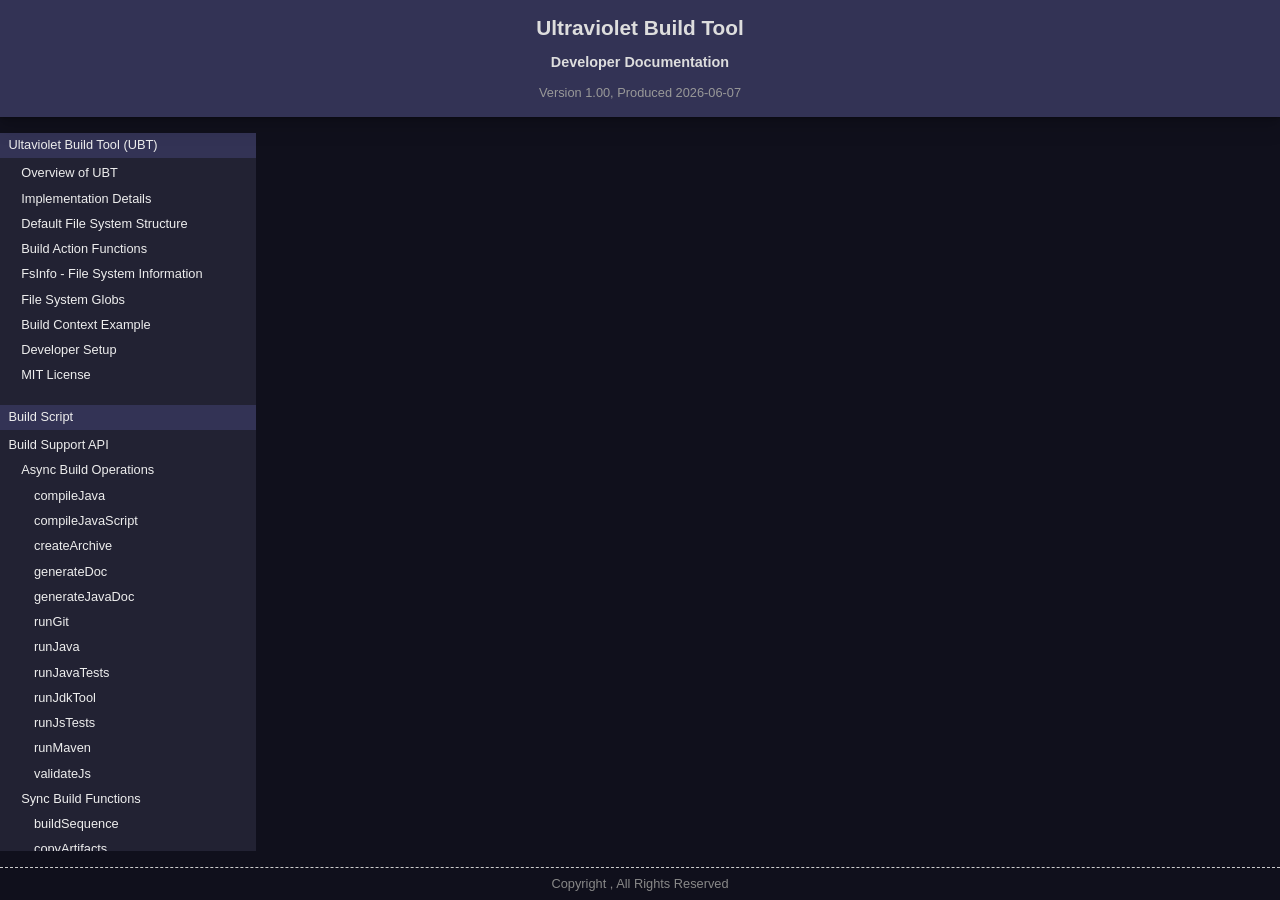
==== doc/index.html @ 7c0fdbfb "Initial commit" ====
<!doctype html>
<html>
<head>
    <title>Ultraviolet Build Tool</title>
    <meta charset="utf-8">
    <meta name="author" content="">
    <link rel="stylesheet" type="text/css" href="style.css" media="screen,print">
    <style>
        body.all-in-one main#dgc { grid-area: idx; }
        body.all-in-one main#doc { grid-area: bdy; }
        body.all-in-one article {
            margin: 0;
            padding: 0;
            }
        body.all-in-one main#doc {
            margin:0;
            overflow: hidden;
            padding: 0;
            }
        body:not(.all-in-one) main#doc {
            display: none;
            }
    </style>
</head>

<body class="idx">
    <script>
        let body    = document.querySelector("body");
        body.classList.add("all-in-one");
    </script>

    <header>
        <div class="title">Ultraviolet Build Tool</div>
        <div class="subtitle">Developer Documentation</div>
        <div class="subtext">Version 1.00, Produced 2026-06-07</div>
    </header>

    <main id="dgc">
        <article class="idx">
<section class="idx">
<div class="idxgrp">
<h1 class="idxlnk"><a class="idxlnk" href="README.html">Ultaviolet Build Tool (UBT)</a></h1>
<h2 class="idxlnk"><a class="idxlnk" href="README.html#overview-of-ubt">Overview of UBT</a></h2>
<h2 class="idxlnk"><a class="idxlnk" href="README.html#implementation-details">Implementation Details</a></h2>
<h2 class="idxlnk"><a class="idxlnk" href="README.html#default-file-system-structure">Default File System Structure</a></h2>
<h2 class="idxlnk"><a class="idxlnk" href="README.html#build-action-functions">Build Action Functions</a></h2>
<h2 class="idxlnk"><a class="idxlnk" href="README.html#fsinfo-file-system-information">FsInfo - File System Information</a></h2>
<h2 class="idxlnk"><a class="idxlnk" href="README.html#file-system-globs">File System Globs</a></h2>
<h2 class="idxlnk"><a class="idxlnk" href="README.html#build-context-example">Build Context Example</a></h2>
<h2 class="idxlnk"><a class="idxlnk" href="README.html#developer-setup">Developer Setup</a></h2>
<h2 class="idxlnk"><a class="idxlnk" href="LICENSE.html">MIT License</a></h2>
</div>
</section>
<section class="idx">
<div class="idxgrp">
<h1 class="idxlnk"><a class="idxlnk" href="+UBT.html">Build Script</a></h1>
<h1 class="idxlnk"><a class="idxlnk" href="UbtApi.html">Build Support API</a></h1>
<h2 class="idxlnk"><a class="idxlnk" href="UbtApi.html#async-build-operations">Async Build Operations</a></h2>
<h3 class="idxlnk"><a class="idxlnk" href="UbtApi.html#function-compilejava-srcfils-opts">compileJava</a></h3>
<h3 class="idxlnk"><a class="idxlnk" href="UbtApi.html#function-compilejavascript-srcfils-tgtfil-opts">compileJavaScript</a></h3>
<h3 class="idxlnk"><a class="idxlnk" href="UbtApi.html#function-createarchive-arc-spcs-opts">createArchive</a></h3>
<h3 class="idxlnk"><a class="idxlnk" href="UbtApi.html#function-generatedoc-tgt-args-opts">generateDoc</a></h3>
<h3 class="idxlnk"><a class="idxlnk" href="UbtApi.html#function-generatejavadoc-tgt-pkgs-opts">generateJavaDoc</a></h3>
<h3 class="idxlnk"><a class="idxlnk" href="UbtApi.html#function-rungit-cmd-args-opts">runGit</a></h3>
<h3 class="idxlnk"><a class="idxlnk" href="UbtApi.html#function-runjava-pgm-args-opts">runJava</a></h3>
<h3 class="idxlnk"><a class="idxlnk" href="UbtApi.html#function-runjavatests-fils-args-opts">runJavaTests</a></h3>
<h3 class="idxlnk"><a class="idxlnk" href="UbtApi.html#function-runjdktool-pgm-args-opts">runJdkTool</a></h3>
<h3 class="idxlnk"><a class="idxlnk" href="UbtApi.html#function-runjstests-fils-args-opts">runJsTests</a></h3>
<h3 class="idxlnk"><a class="idxlnk" href="UbtApi.html#function-runmaven-cmd-args-opts">runMaven</a></h3>
<h3 class="idxlnk"><a class="idxlnk" href="UbtApi.html#function-validatejs-srcfils-opts">validateJs</a></h3>
<h2 class="idxlnk"><a class="idxlnk" href="UbtApi.html#sync-build-functions">Sync Build Functions</a></h2>
<h3 class="idxlnk"><a class="idxlnk" href="UbtApi.html#function-buildsequence-bldfnc-prqfncs">buildSequence</a></h3>
<h3 class="idxlnk"><a class="idxlnk" href="UbtApi.html#function-copyartifacts-srcfdr-glb-ctx-opts">copyArtifacts</a></h3>
<h3 class="idxlnk"><a class="idxlnk" href="UbtApi.html#function-copyfiles-srcs-tgts-opts">copyFiles</a></h3>
<h3 class="idxlnk"><a class="idxlnk" href="UbtApi.html#function-createfolders-fdrs">createFolders</a></h3>
<h3 class="idxlnk"><a class="idxlnk" href="UbtApi.html#function-deletefiles-fils">deleteFiles</a></h3>
<h3 class="idxlnk"><a class="idxlnk" href="UbtApi.html#function-deletefolders-fdrs">deleteFolders</a></h3>
<h3 class="idxlnk"><a class="idxlnk" href="UbtApi.html#function-findfiles-fdr-glb">findFiles</a></h3>
<h3 class="idxlnk"><a class="idxlnk" href="UbtApi.html#function-findfolders-fdr-glb">findFolders</a></h3>
<h3 class="idxlnk"><a class="idxlnk" href="UbtApi.html#function-fsinfo-pth-subs">fsInfo</a></h3>
<h3 class="idxlnk"><a class="idxlnk" href="UbtApi.html#function-resolvejdkfolder-ver">resolveJdkFolder</a></h3>
<h3 class="idxlnk"><a class="idxlnk" href="UbtApi.html#function-readfiledata-pth">readFileData</a></h3>
<h3 class="idxlnk"><a class="idxlnk" href="UbtApi.html#function-readfiletext-pth">readFileText</a></h3>
<h3 class="idxlnk"><a class="idxlnk" href="UbtApi.html#function-writefiledata-pth-dta">writeFileData</a></h3>
<h3 class="idxlnk"><a class="idxlnk" href="UbtApi.html#function-writefiletext-pth-txt-opts">writeFileText</a></h3>
<h2 class="idxlnk"><a class="idxlnk" href="UbtApi.html#sync-utility-functions">Sync Utility Functions</a></h2>
<h3 class="idxlnk"><a class="idxlnk" href="UbtApi.html#function-alert-args">alert</a></h3>
<h3 class="idxlnk"><a class="idxlnk" href="UbtApi.html#function-confirm-args">confirm</a></h3>
<h3 class="idxlnk"><a class="idxlnk" href="UbtApi.html#function-datetime-dat">dateTime</a></h3>
<h3 class="idxlnk"><a class="idxlnk" href="UbtApi.html#function-datetimez-dat">dateTimeZ</a></h3>
<h3 class="idxlnk"><a class="idxlnk" href="UbtApi.html#function-deepprop-obj-key-dft">deepProp</a></h3>
<h3 class="idxlnk"><a class="idxlnk" href="UbtApi.html#function-error-args">Error</a></h3>
<h3 class="idxlnk"><a class="idxlnk" href="UbtApi.html#function-heading1-txt">heading1</a></h3>
<h3 class="idxlnk"><a class="idxlnk" href="UbtApi.html#function-heading2-txt">heading2</a></h3>
<h3 class="idxlnk"><a class="idxlnk" href="UbtApi.html#function-heading3-txt">heading3</a></h3>
<h3 class="idxlnk"><a class="idxlnk" href="UbtApi.html#function-log-args">log</a></h3>
<h3 class="idxlnk"><a class="idxlnk" href="UbtApi.html#function-objstring-lbl-obj-arr">objString</a></h3>
<h3 class="idxlnk"><a class="idxlnk" href="UbtApi.html#function-prompt-args">prompt</a></h3>
<h3 class="idxlnk"><a class="idxlnk" href="UbtApi.html#function-resolvetemplate-tpt-ctx-fbk">resolveTemplate</a></h3>
<h3 class="idxlnk"><a class="idxlnk" href="UbtApi.html#function-uuidv4-b64">uuidV4</a></h3>
<h3 class="idxlnk"><a class="idxlnk" href="UbtApi.html#function-wraptext-txt">wrapText</a></h3>
<h1 class="idxlnk"><a class="idxlnk" href="UbtEngine.html">Build Processing Engine</a></h1>
<h1 class="idxlnk"><a class="idxlnk" href="UbtError.html">Build Error Class</a></h1>
<h3 class="idxlnk"><a class="idxlnk" href="UbtError.html#new-ubterror-cod-msg-dtl">new UbtError(cod,msg,dtl)</a></h3>
<h3 class="idxlnk"><a class="idxlnk" href="UbtError.html#wrap-err-dtl">wrap(err, dtl)</a></h3>
</div>
</section>
<section class="idx">
<div class="idxgrp">
<h1 class="idxlnk"><a class="idxlnk" href="+BDD.html">Behaviour Driven Development</a></h1>
<h2 class="idxlnk"><a class="idxlnk" href="+BDD.html#overview-of-bdd">Overview of BDD</a></h2>
<h1 class="idxlnk"><a class="idxlnk" href="BddEnv.html">Test Environment</a></h1>
<h2 class="idxlnk"><a class="idxlnk" href="BddEnv.html#api">API</a></h2>
<h3 class="idxlnk"><a class="idxlnk" href="BddEnv.html#function-exitengine-stscod">exitEngine</a></h3>
<h3 class="idxlnk"><a class="idxlnk" href="BddEnv.html#function-createmodule-pthorurl-args">createModule</a></h3>
<h3 class="idxlnk"><a class="idxlnk" href="BddEnv.html#function-loadmodule-pthorurl">loadModule</a></h3>
<h3 class="idxlnk"><a class="idxlnk" href="BddEnv.html#function-loadfile-pthorurl">loadFile</a></h3>
<h1 class="idxlnk"><a class="idxlnk" href="Litmus.html">Litmus (Test Execution Module)</a></h1>
<h2 class="idxlnk"><a class="idxlnk" href="Litmus.html#general-api">General API</a></h2>
<h3 class="idxlnk"><a class="idxlnk" href="Litmus.html#function-batch-nam-tsts-outpas-faifas">batch</a></h3>
<h3 class="idxlnk"><a class="idxlnk" href="Litmus.html#function-totalpassed">totalPassed</a></h3>
<h3 class="idxlnk"><a class="idxlnk" href="Litmus.html#function-totalfailed">totalFailed</a></h3>
<h3 class="idxlnk"><a class="idxlnk" href="Litmus.html#function-logtotals-add">logTotals</a></h3>
<h2 class="idxlnk"><a class="idxlnk" href="Litmus.html#assertion-api">Assertion API</a></h2>
<h3 class="idxlnk"><a class="idxlnk" href="Litmus.html#function-fails-rqdnam-fnc-args">fails</a></h3>
<h3 class="idxlnk"><a class="idxlnk" href="Litmus.html#function-objeq-rqdval-tstval-annotn">objEQ</a></h3>
<h3 class="idxlnk"><a class="idxlnk" href="Litmus.html#function-typeeq-rqdval-tstval-annotn">typeEQ</a></h3>
<h3 class="idxlnk"><a class="idxlnk" href="Litmus.html#function-valbtw-rqdlow-rqdhgh-tstval-annotn">valBTW</a></h3>
<h3 class="idxlnk"><a class="idxlnk" href="Litmus.html#function-valeq-rqdval-tstval-annotn">valEQ</a></h3>
<h3 class="idxlnk"><a class="idxlnk" href="Litmus.html#function-valne-rqdval-tstval-annotn">valNE</a></h3>
<h3 class="idxlnk"><a class="idxlnk" href="Litmus.html#function-vallt-rqdval-tstval-annotn">valLT</a></h3>
<h3 class="idxlnk"><a class="idxlnk" href="Litmus.html#function-valle-rqdval-tstval-annotn">valLE</a></h3>
<h3 class="idxlnk"><a class="idxlnk" href="Litmus.html#function-valgt-rqdval-tstval-annotn">valGT</a></h3>
<h3 class="idxlnk"><a class="idxlnk" href="Litmus.html#function-valge-rqdval-tstval-annotn">valGE</a></h3>
</div>
</section>
<section class="idx">
<div class="idxgrp">
<h1 class="idxlnk"><a class="idxlnk" href="+UTL.html">JavaScript Utility</a></h1>
<h1 class="idxlnk"><a class="idxlnk" href="RewriteJavaDoc.html">Rewrite Documentation Comments</a></h1>
<h3 class="idxlnk"><a class="idxlnk" href="RewriteJavaDoc.html#function-processfiles-glbs">processFiles</a></h3>
</div></section>
</article>

    </main>

    <main id="doc">
        <iframe style="width:100%; height:100%; margin:0; padding:0; border:none;" src=""></iframe>
    </main>

    <footer>
        <div class="subtext">Copyright , All Rights Reserved</div>
    </footer>

    <script>
        let iframe  = document.querySelector("#doc iframe")
        ,   index   = document.querySelector("#dgc");

        body.classList.add("all-in-one");
        index.onclick = (evt) => {
            if(evt.target.href) { iframe.src = evt.target.href; }
            evt.preventDefault();
            iframe.focus();
            };
        iframe.focus();
    </script>
</body>
</html>
---- doc/style.css ----
/* SHARED STYLES ******************************************************************************************************/

:root {
    --color-flair           : #335;
    --color-hover           : #F60;
    --color-index-bg        : #223;
    --color-link            : #DA6;
    --color-page-bg         : #10101C;
    --color-page-fg         : #DDD;
    --page-width            : none;
    --text-align            : justify;
    }

* {
    box-sizing              : border-box;
    }

body {
    display: grid;
    grid-template           : "hdr" auto
                              "bdy" 1fr
                              "ftr" auto /
                              1fr;
    align-content           : stretch;
    justify-content         : stretch;
    max-width               : 100vw;
    height                  : 100vh;
    max-height              : 100vh;
    grid-gap                : 0;
    }
body header                 { grid-area: hdr; }
body main#dgc               { grid-area: bdy; }
body footer                 { grid-area: ftr; }

body                        { background: var(--color-page-bg); color: var(--color-page-fg); font-family: sans-serif; font-size: 100%; line-height: 1.50em; margin: 0 auto; padding: 0; }

a                           { padding:2px; text-decoration:none; border-radius:5px; color:var(--color-link); }
a:hover                     { cursor:pointer; color:var(--color-hover); }

h1,h2,h3,h4,h5,h6           { padding:0.50em 10px; color:#EEE; margin:1em -10px; }
h1,h4                       { font-size:1.50em; font-weight: bold; text-align:center; }
h2,h5                       { font-size:1.30em; font-weight: bold; }
h3,h6                       { font-size:1.10em; font-weight: bold; }
header                      { border-radius:0.25em; margin:0; padding:0.33em 15px; text-align:center; background-color:var(--color-flair); z-index:1; }
header                      { box-shadow: rgba(0, 0, 0, 0.07) 0px 1px 1px, rgba(0, 0, 0, 0.07) 0px 2px 2px, rgba(0, 0, 0, 0.07) 0px 4px 4px, rgba(0, 0, 0, 0.07) 0px 8px 8px, rgba(0, 0, 0, 0.07) 0px 16px 16px; }
header div                  { margin:0.5em; }
header .title               { font-size:1.30em; font-weight:bold; }
header .subtitle            { font-size:0.90em; font-weight:bold; }
header .subtext             { color:#999; font-size:0.80em; font-weight:normal; }
header .page-links          { display:flex; justify-content:space-between; margin-top:-2em; }

footer                      { color:#888; border-top:1px dashed #CCC; margin:0; padding:0.25em; text-align:center; }
footer .subtext             { color:#888; font-size:0.80em; font-weight:normal; }

main                        { overflow: auto; }
main:focus                  { outline: none;  }

article                     { padding:0 20px; overflow:auto; margin-left:auto; margin-right:auto; max-width:var(--page-width); }

section + section           { margin-top: 1em; }

div.table                   { margin:1em 0 1em 2em; }
table                       { border-collapse:collapse; border-radius:0.25em; empty-cells:show; width:100%; overflow:clip; }
table th                    { background-color:#4456; color:#FFF; padding:2px 5px; font-size:1.05em; font-weight:bold; text-align:left; vertical-align:top; }
table th:first-child        { width:20em; }
table td                    { background-color:#3346; color:#DDD; padding:1px 5px; font-weight:normal; text-align:left; vertical-align:top; }
table td:first-child        { font-family:monospace; vertical-align:baseline; white-space:pre; min-width:20% }
blockquote                  { margin-left: 2em; }
pre                         { background-color:#3346; border-radius:0.25em; color:#DDD; font-family:monospace; line-height:1.20em; margin-left:2em; padding:0.50em; max-height:50em; overflow:auto; }
:NOT(pre) > code            { background-color:transparent; border-radius:0.25em; color:#BBE; padding:3px 3px 1px 3px; }

.page-links a               { font-variant:small-caps; }
:is(h1,h2,h3,h4,h5,h6) code { background-color:transparent; color:inherit; font-size:inherit; padding:0; }

/* -- INDEX STYLES -- */

body.idx h1:first-of-type   { margin-bottom: 0.25em; text-align:left; border-radius:0.25em; color:#EEE;  background-color:var(--color-flair); }
body.idx h1                 { margin:0 0 0      0;   text-align:left;                       color:#EEE;  background-color:transparent; }
body.idx h2                 { margin:0 0 0      1em; text-align:left; font-weight: normal; font-size: 1em; background-color:transparent; }
body.idx h3                 { margin:0 0 0      2em; text-align:left; font-weight: normal; font-size: 1em; background-color:transparent; }
body.idx h4                 { margin:0 0 0      3em; text-align:left; font-weight: normal; font-size: 1em; background-color:transparent; }
body.idx h5                 { margin:0 0 0      4em; text-align:left; font-weight: normal; font-size: 1em; background-color:transparent; }
body.idx h6                 { margin:0 0 0      5em; text-align:left; font-weight: normal; font-size: 1em; background-color:transparent; }
body.idx a                  { color:inherit; }

/* -- DOCUMENT STYLES -- */

body.doc #root-index        { position:absolute; top:0; left:0; height: 100%; width:300px; margin:0; padding:0; border:none; }

body.doc h1:first-child     { margin-top: 0;    padding-top:0;   border-top:none;                         }
body.doc :is(h1,h4)         {                   padding-top:2em; border-top:solid 7px var(--color-flair); }
body.doc :is(h2,h5)         { border-radius:0.25em; background-color:var(--color-flair); }

body.doc :is(h1,h2,h3,h4,h5,h6) a { float:right; font-size:small; font-weight:normal; vertical-align:middle; }

body.doc :is(h1,h2,h3,h4,h5,h6) a + a:after { content:" | " }

body.doc p                  { text-align:var(--text-align); }

body.doc a.prev             { float:left;  font-weight:normal; }
body.doc a.next             { float:right; font-weight:normal; }

/* ALL-IN-ONE OVERRIDES ***********************************************************************************************/

body.all-in-one {
    grid-template:
        "hdr                    hdr" auto
        "idx                    bdy" 1fr
        "ftr                    ftr" auto /
        20vw 1fr;
    grid-gap                : 1em 0;
    padding                 : 0;
    overflow                : clip auto;
    }

body.all-in-one header {
    border-radius           : 0;
    }

body.inside-iframe :is(h1,h2,h3,h4,h5,h6) > :is(a, a:after) {
    display                 : none;
    }

body.all-in-one article.idx {
    background-color        : var(--color-index-bg);
    }

body.all-in-one.idx :is(h1,h2,h3,h4,h5,h6) {
    border-radius           : 0;
    font-size               : 0.80rem;
    font-weight             : normal;
    padding                 : 0 0.5em 0.10em;
    }

/* API STATUS BADGES **************************************************************************************************/

.status-deprecated      , .status-experimental      , .status-locked      , .status-stable      , .status-unstable       { font-weight:bold; }
.status-deprecated:after, .status-experimental:after, .status-locked:after, .status-stable:after, .status-unstable:after { border-radius:0.25em; color:#FFFFFF; font-style:sans-serif; font-variant-caps:all-small-caps; font-weight:bold; padding: 0 5px 2px; }

.status-deprecated:after    { content: "deprecated";     background-color:#D60027; }
.status-experimental:after  { content: "experimental";   background-color:#F0C020; }
.status-locked:after        { content: "locked";         background-color:#0084B6; }
.status-stable:after        { content: "stable";         background-color:#4EBA0F; }
.status-unstable:after      { content: "unstable";       background-color:#F06015; }

/* PRINT OVERRIDE STYLES **********************************************************************************************/

@media print {
  @page                     { size:landscape }
  body                      { font-size:10pt; }
  a                         { color:inherit }
  a[href="#top"]            { display:none; }
  a[href$="index.html"] { display:none; }
  footer                    { page-break-inside:avoid; }
  pre                       { font-size:8pt; white-space:pre-wrap; }
  .links                    { display:none; }
  }
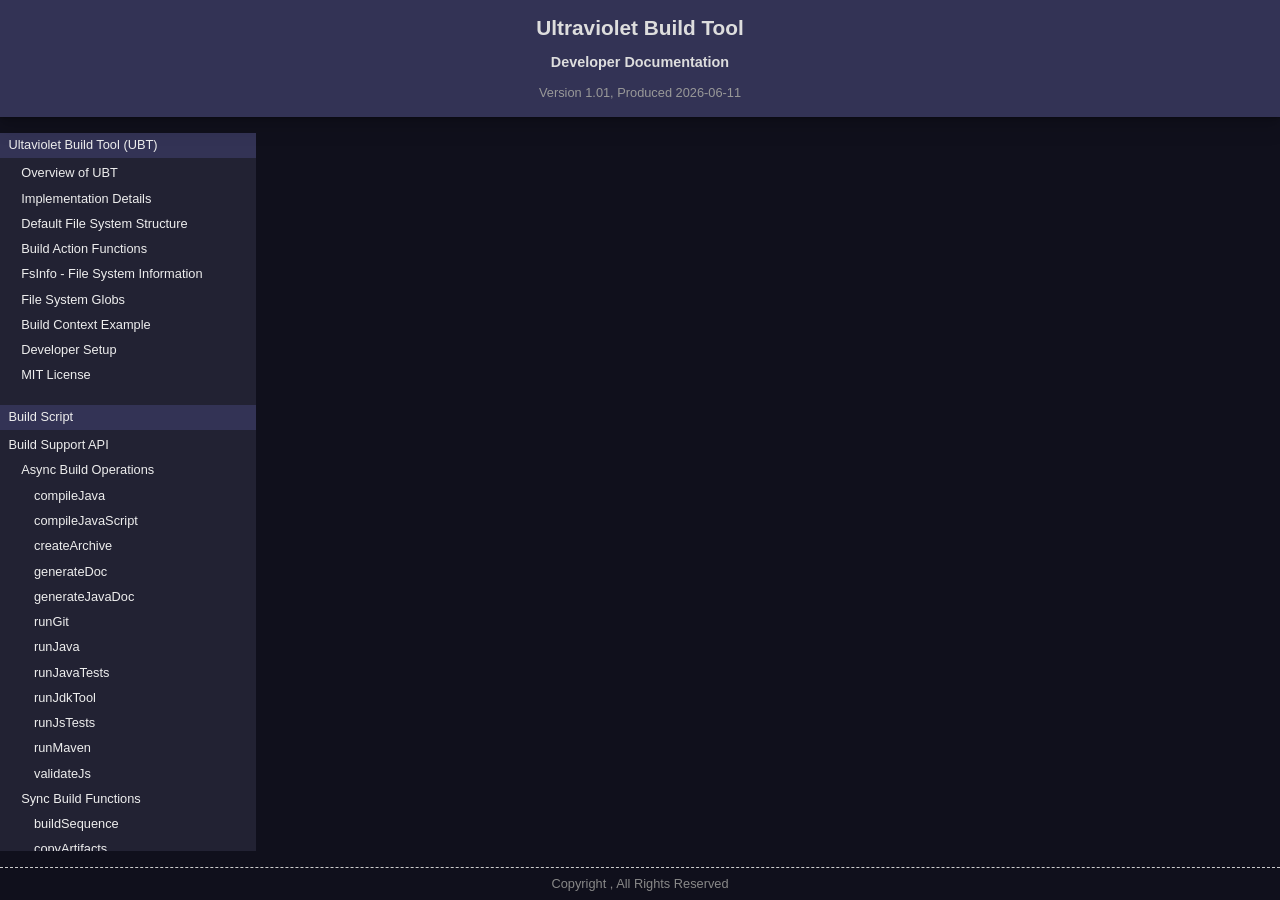
==== commit 63a69510: "Build 1.01." ====
--- a/doc/index.html
+++ b/doc/index.html
@@ -32,7 +32,7 @@
     <header>
         <div class="title">Ultraviolet Build Tool</div>
         <div class="subtitle">Developer Documentation</div>
-        <div class="subtext">Version 1.00, Produced 2026-06-07</div>
+        <div class="subtext">Version 1.01, Produced 2026-06-11</div>
     </header>
 
     <main id="dgc">
@@ -97,6 +97,7 @@
 <h3 class="idxlnk"><a class="idxlnk" href="UbtApi.html#function-objstring-lbl-obj-arr">objString</a></h3>
 <h3 class="idxlnk"><a class="idxlnk" href="UbtApi.html#function-prompt-args">prompt</a></h3>
 <h3 class="idxlnk"><a class="idxlnk" href="UbtApi.html#function-resolvetemplate-tpt-ctx-fbk">resolveTemplate</a></h3>
+<h3 class="idxlnk"><a class="idxlnk" href="UbtApi.html#function-ulid">ulid</a></h3>
 <h3 class="idxlnk"><a class="idxlnk" href="UbtApi.html#function-uuidv4-b64">uuidV4</a></h3>
 <h3 class="idxlnk"><a class="idxlnk" href="UbtApi.html#function-wraptext-txt">wrapText</a></h3>
 <h1 class="idxlnk"><a class="idxlnk" href="UbtEngine.html">Build Processing Engine</a></h1>
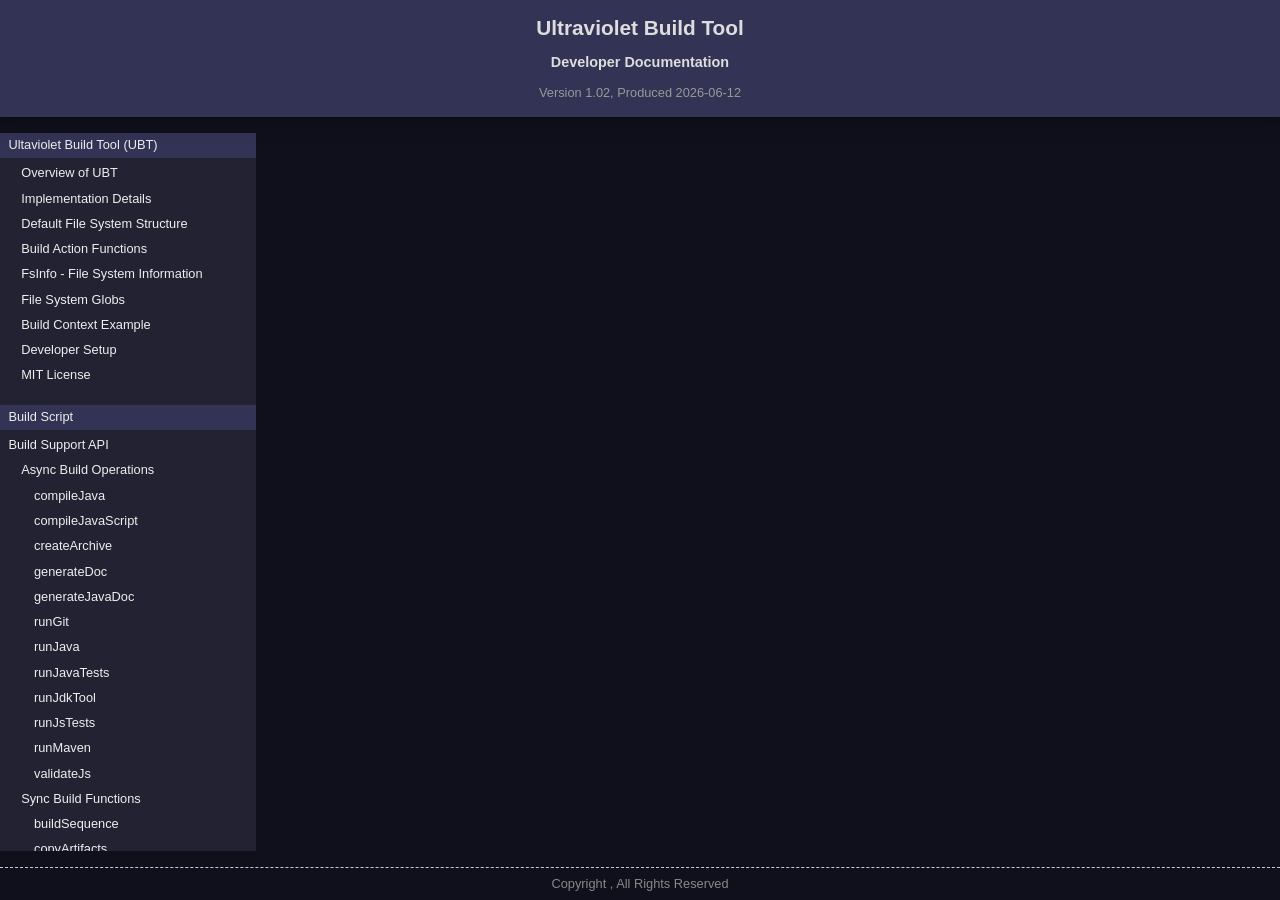
==== commit a47a5112: "Build 1.02." ====
--- a/doc/index.html
+++ b/doc/index.html
@@ -32,7 +32,7 @@
     <header>
         <div class="title">Ultraviolet Build Tool</div>
         <div class="subtitle">Developer Documentation</div>
-        <div class="subtext">Version 1.01, Produced 2026-06-11</div>
+        <div class="subtext">Version 1.02, Produced 2026-06-12</div>
     </header>
 
     <main id="dgc">
@@ -70,7 +70,7 @@
 <h3 class="idxlnk"><a class="idxlnk" href="UbtApi.html#function-validatejs-srcfils-opts">validateJs</a></h3>
 <h2 class="idxlnk"><a class="idxlnk" href="UbtApi.html#sync-build-functions">Sync Build Functions</a></h2>
 <h3 class="idxlnk"><a class="idxlnk" href="UbtApi.html#function-buildsequence-bldfnc-prqfncs">buildSequence</a></h3>
-<h3 class="idxlnk"><a class="idxlnk" href="UbtApi.html#function-copyartifacts-srcfdr-glb-ctx-opts">copyArtifacts</a></h3>
+<h3 class="idxlnk"><a class="idxlnk" href="UbtApi.html#function-copyartifacts-srcfdr-filglb-ctx-opts">copyArtifacts</a></h3>
 <h3 class="idxlnk"><a class="idxlnk" href="UbtApi.html#function-copyfiles-srcs-tgts-opts">copyFiles</a></h3>
 <h3 class="idxlnk"><a class="idxlnk" href="UbtApi.html#function-createfolders-fdrs">createFolders</a></h3>
 <h3 class="idxlnk"><a class="idxlnk" href="UbtApi.html#function-deletefiles-fils">deleteFiles</a></h3>
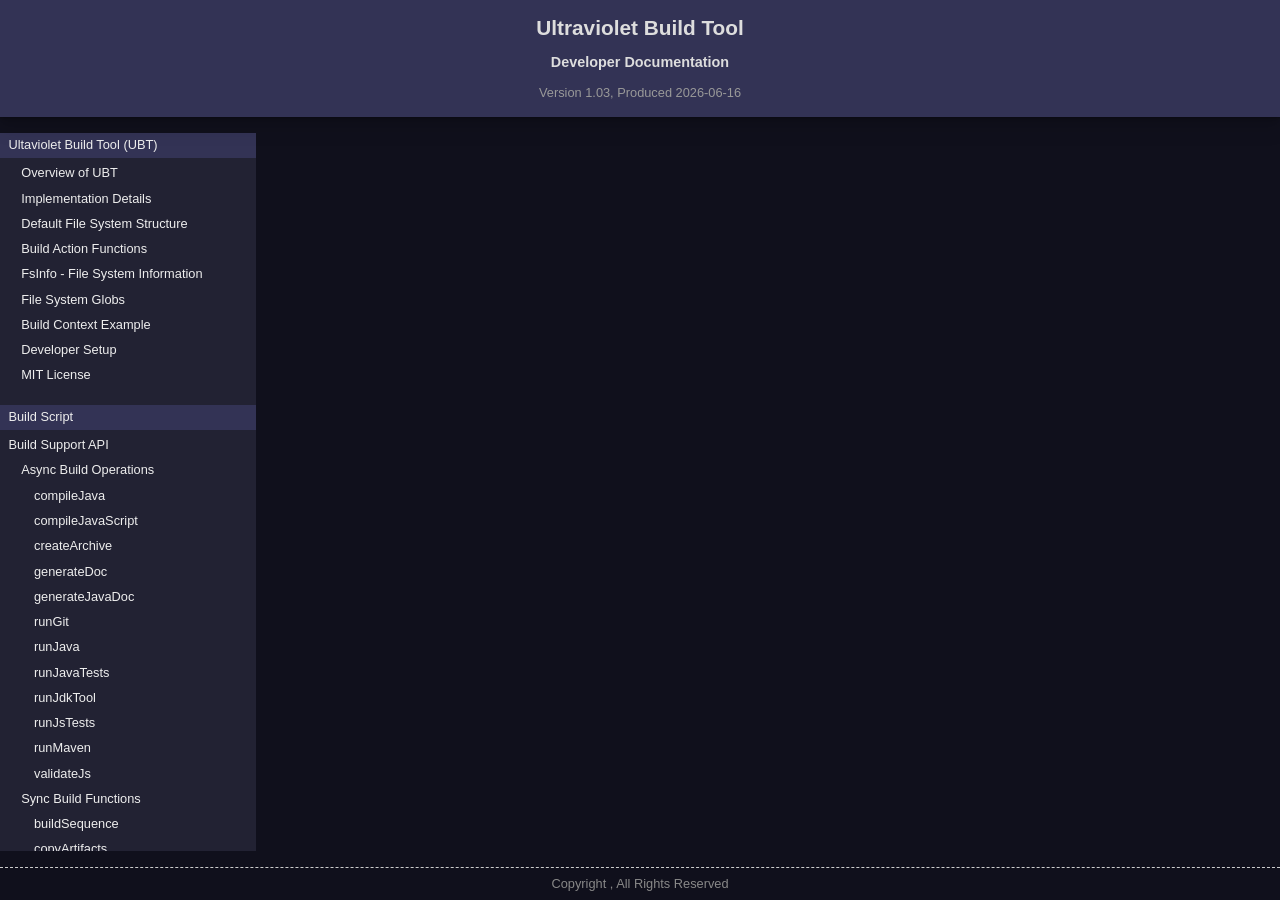
==== commit 23e65dfd: "Build 1.03." ====
--- a/doc/index.html
+++ b/doc/index.html
@@ -32,7 +32,7 @@
     <header>
         <div class="title">Ultraviolet Build Tool</div>
         <div class="subtitle">Developer Documentation</div>
-        <div class="subtext">Version 1.02, Produced 2026-06-12</div>
+        <div class="subtext">Version 1.03, Produced 2026-06-16</div>
     </header>
 
     <main id="dgc">
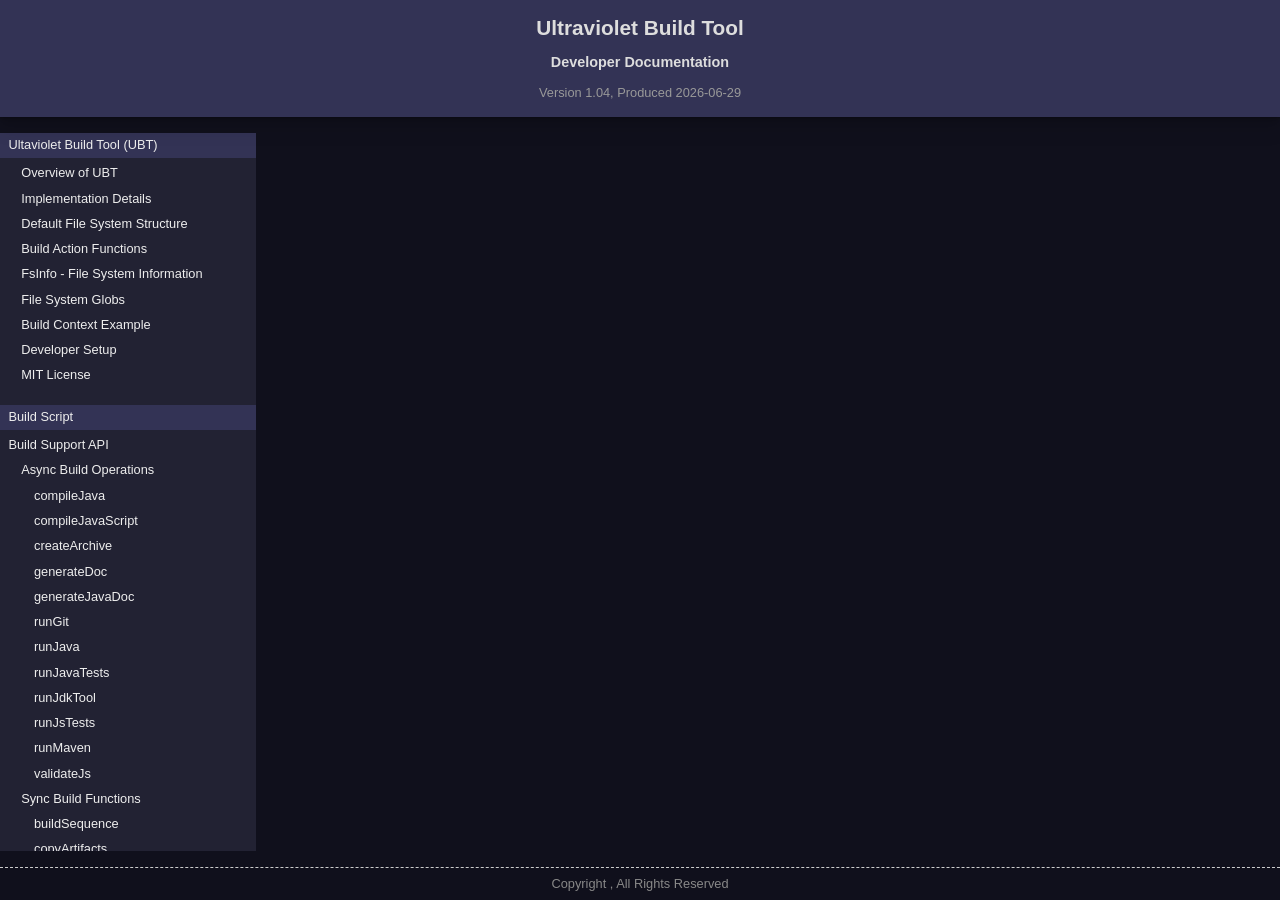
==== commit c2f82257: "Build 1.04." ====
--- a/doc/index.html
+++ b/doc/index.html
@@ -32,7 +32,7 @@
     <header>
         <div class="title">Ultraviolet Build Tool</div>
         <div class="subtitle">Developer Documentation</div>
-        <div class="subtext">Version 1.03, Produced 2026-06-16</div>
+        <div class="subtext">Version 1.04, Produced 2026-06-29</div>
     </header>
 
     <main id="dgc">
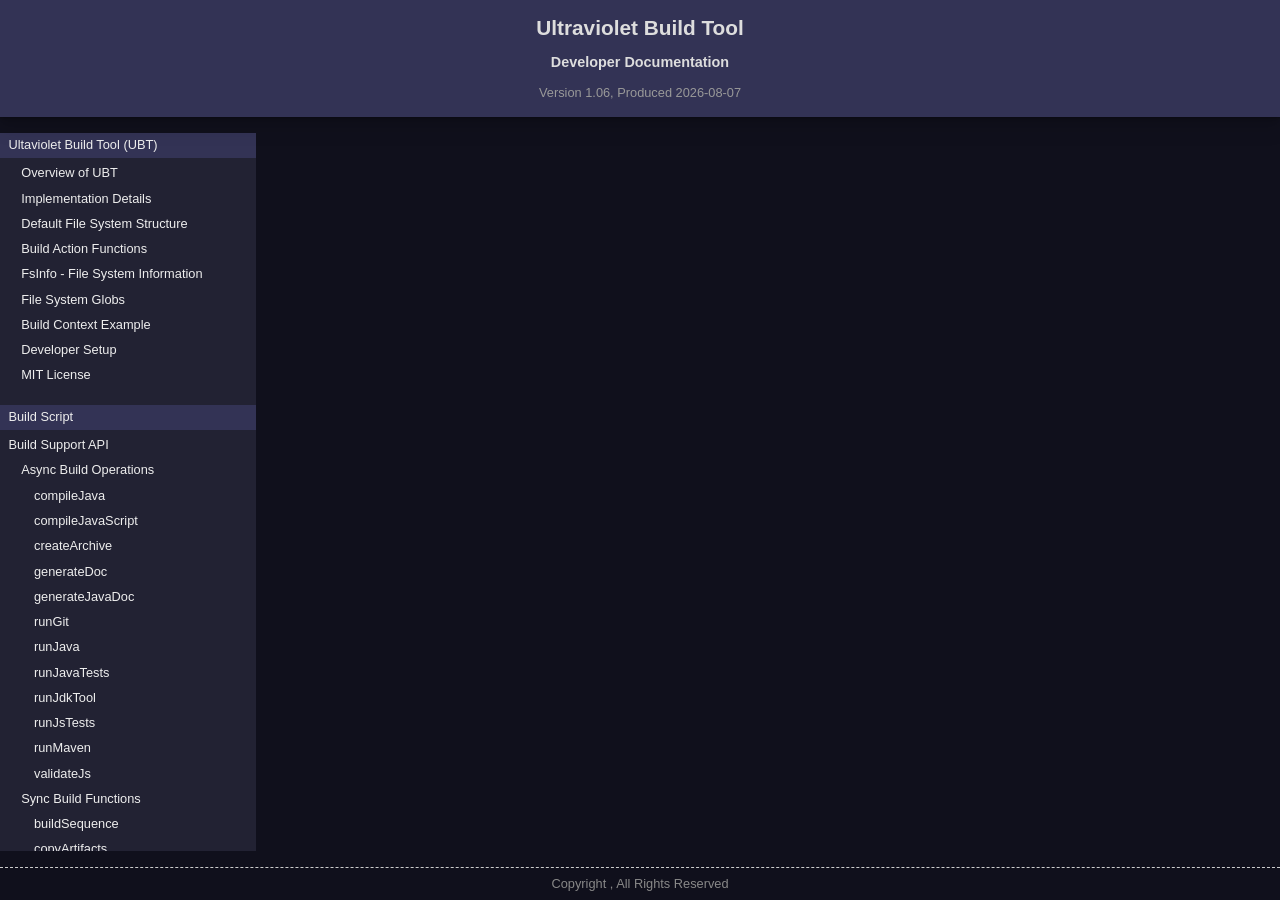
==== commit 82772f71: "Build 1.06." ====
--- a/doc/index.html
+++ b/doc/index.html
@@ -1,169 +1,169 @@
-<!doctype html>
-<html>
-<head>
-    <title>Ultraviolet Build Tool</title>
-    <meta charset="utf-8">
-    <meta name="author" content="">
-    <link rel="stylesheet" type="text/css" href="style.css" media="screen,print">
-    <style>
-        body.all-in-one main#dgc { grid-area: idx; }
-        body.all-in-one main#doc { grid-area: bdy; }
-        body.all-in-one article {
-            margin: 0;
-            padding: 0;
-            }
-        body.all-in-one main#doc {
-            margin:0;
-            overflow: hidden;
-            padding: 0;
-            }
-        body:not(.all-in-one) main#doc {
-            display: none;
-            }
-    </style>
-</head>
-
-<body class="idx">
-    <script>
-        let body    = document.querySelector("body");
-        body.classList.add("all-in-one");
-    </script>
-
-    <header>
-        <div class="title">Ultraviolet Build Tool</div>
-        <div class="subtitle">Developer Documentation</div>
-        <div class="subtext">Version 1.04, Produced 2026-06-29</div>
-    </header>
-
-    <main id="dgc">
-        <article class="idx">
-<section class="idx">
-<div class="idxgrp">
-<h1 class="idxlnk"><a class="idxlnk" href="README.html">Ultaviolet Build Tool (UBT)</a></h1>
-<h2 class="idxlnk"><a class="idxlnk" href="README.html#overview-of-ubt">Overview of UBT</a></h2>
-<h2 class="idxlnk"><a class="idxlnk" href="README.html#implementation-details">Implementation Details</a></h2>
-<h2 class="idxlnk"><a class="idxlnk" href="README.html#default-file-system-structure">Default File System Structure</a></h2>
-<h2 class="idxlnk"><a class="idxlnk" href="README.html#build-action-functions">Build Action Functions</a></h2>
-<h2 class="idxlnk"><a class="idxlnk" href="README.html#fsinfo-file-system-information">FsInfo - File System Information</a></h2>
-<h2 class="idxlnk"><a class="idxlnk" href="README.html#file-system-globs">File System Globs</a></h2>
-<h2 class="idxlnk"><a class="idxlnk" href="README.html#build-context-example">Build Context Example</a></h2>
-<h2 class="idxlnk"><a class="idxlnk" href="README.html#developer-setup">Developer Setup</a></h2>
-<h2 class="idxlnk"><a class="idxlnk" href="LICENSE.html">MIT License</a></h2>
-</div>
-</section>
-<section class="idx">
-<div class="idxgrp">
-<h1 class="idxlnk"><a class="idxlnk" href="+UBT.html">Build Script</a></h1>
-<h1 class="idxlnk"><a class="idxlnk" href="UbtApi.html">Build Support API</a></h1>
-<h2 class="idxlnk"><a class="idxlnk" href="UbtApi.html#async-build-operations">Async Build Operations</a></h2>
-<h3 class="idxlnk"><a class="idxlnk" href="UbtApi.html#function-compilejava-srcfils-opts">compileJava</a></h3>
-<h3 class="idxlnk"><a class="idxlnk" href="UbtApi.html#function-compilejavascript-srcfils-tgtfil-opts">compileJavaScript</a></h3>
-<h3 class="idxlnk"><a class="idxlnk" href="UbtApi.html#function-createarchive-arc-spcs-opts">createArchive</a></h3>
-<h3 class="idxlnk"><a class="idxlnk" href="UbtApi.html#function-generatedoc-tgt-args-opts">generateDoc</a></h3>
-<h3 class="idxlnk"><a class="idxlnk" href="UbtApi.html#function-generatejavadoc-tgt-pkgs-opts">generateJavaDoc</a></h3>
-<h3 class="idxlnk"><a class="idxlnk" href="UbtApi.html#function-rungit-cmd-args-opts">runGit</a></h3>
-<h3 class="idxlnk"><a class="idxlnk" href="UbtApi.html#function-runjava-pgm-args-opts">runJava</a></h3>
-<h3 class="idxlnk"><a class="idxlnk" href="UbtApi.html#function-runjavatests-fils-args-opts">runJavaTests</a></h3>
-<h3 class="idxlnk"><a class="idxlnk" href="UbtApi.html#function-runjdktool-pgm-args-opts">runJdkTool</a></h3>
-<h3 class="idxlnk"><a class="idxlnk" href="UbtApi.html#function-runjstests-fils-args-opts">runJsTests</a></h3>
-<h3 class="idxlnk"><a class="idxlnk" href="UbtApi.html#function-runmaven-cmd-args-opts">runMaven</a></h3>
-<h3 class="idxlnk"><a class="idxlnk" href="UbtApi.html#function-validatejs-srcfils-opts">validateJs</a></h3>
-<h2 class="idxlnk"><a class="idxlnk" href="UbtApi.html#sync-build-functions">Sync Build Functions</a></h2>
-<h3 class="idxlnk"><a class="idxlnk" href="UbtApi.html#function-buildsequence-bldfnc-prqfncs">buildSequence</a></h3>
-<h3 class="idxlnk"><a class="idxlnk" href="UbtApi.html#function-copyartifacts-srcfdr-filglb-ctx-opts">copyArtifacts</a></h3>
-<h3 class="idxlnk"><a class="idxlnk" href="UbtApi.html#function-copyfiles-srcs-tgts-opts">copyFiles</a></h3>
-<h3 class="idxlnk"><a class="idxlnk" href="UbtApi.html#function-createfolders-fdrs">createFolders</a></h3>
-<h3 class="idxlnk"><a class="idxlnk" href="UbtApi.html#function-deletefiles-fils">deleteFiles</a></h3>
-<h3 class="idxlnk"><a class="idxlnk" href="UbtApi.html#function-deletefolders-fdrs">deleteFolders</a></h3>
-<h3 class="idxlnk"><a class="idxlnk" href="UbtApi.html#function-findfiles-fdr-glb">findFiles</a></h3>
-<h3 class="idxlnk"><a class="idxlnk" href="UbtApi.html#function-findfolders-fdr-glb">findFolders</a></h3>
-<h3 class="idxlnk"><a class="idxlnk" href="UbtApi.html#function-fsinfo-pth-subs">fsInfo</a></h3>
-<h3 class="idxlnk"><a class="idxlnk" href="UbtApi.html#function-resolvejdkfolder-ver">resolveJdkFolder</a></h3>
-<h3 class="idxlnk"><a class="idxlnk" href="UbtApi.html#function-readfiledata-pth">readFileData</a></h3>
-<h3 class="idxlnk"><a class="idxlnk" href="UbtApi.html#function-readfiletext-pth">readFileText</a></h3>
-<h3 class="idxlnk"><a class="idxlnk" href="UbtApi.html#function-writefiledata-pth-dta">writeFileData</a></h3>
-<h3 class="idxlnk"><a class="idxlnk" href="UbtApi.html#function-writefiletext-pth-txt-opts">writeFileText</a></h3>
-<h2 class="idxlnk"><a class="idxlnk" href="UbtApi.html#sync-utility-functions">Sync Utility Functions</a></h2>
-<h3 class="idxlnk"><a class="idxlnk" href="UbtApi.html#function-alert-args">alert</a></h3>
-<h3 class="idxlnk"><a class="idxlnk" href="UbtApi.html#function-confirm-args">confirm</a></h3>
-<h3 class="idxlnk"><a class="idxlnk" href="UbtApi.html#function-datetime-dat">dateTime</a></h3>
-<h3 class="idxlnk"><a class="idxlnk" href="UbtApi.html#function-datetimez-dat">dateTimeZ</a></h3>
-<h3 class="idxlnk"><a class="idxlnk" href="UbtApi.html#function-deepprop-obj-key-dft">deepProp</a></h3>
-<h3 class="idxlnk"><a class="idxlnk" href="UbtApi.html#function-error-args">Error</a></h3>
-<h3 class="idxlnk"><a class="idxlnk" href="UbtApi.html#function-heading1-txt">heading1</a></h3>
-<h3 class="idxlnk"><a class="idxlnk" href="UbtApi.html#function-heading2-txt">heading2</a></h3>
-<h3 class="idxlnk"><a class="idxlnk" href="UbtApi.html#function-heading3-txt">heading3</a></h3>
-<h3 class="idxlnk"><a class="idxlnk" href="UbtApi.html#function-log-args">log</a></h3>
-<h3 class="idxlnk"><a class="idxlnk" href="UbtApi.html#function-objstring-lbl-obj-arr">objString</a></h3>
-<h3 class="idxlnk"><a class="idxlnk" href="UbtApi.html#function-prompt-args">prompt</a></h3>
-<h3 class="idxlnk"><a class="idxlnk" href="UbtApi.html#function-resolvetemplate-tpt-ctx-fbk">resolveTemplate</a></h3>
-<h3 class="idxlnk"><a class="idxlnk" href="UbtApi.html#function-ulid">ulid</a></h3>
-<h3 class="idxlnk"><a class="idxlnk" href="UbtApi.html#function-uuidv4-b64">uuidV4</a></h3>
-<h3 class="idxlnk"><a class="idxlnk" href="UbtApi.html#function-wraptext-txt">wrapText</a></h3>
-<h1 class="idxlnk"><a class="idxlnk" href="UbtEngine.html">Build Processing Engine</a></h1>
-<h1 class="idxlnk"><a class="idxlnk" href="UbtError.html">Build Error Class</a></h1>
-<h3 class="idxlnk"><a class="idxlnk" href="UbtError.html#new-ubterror-cod-msg-dtl">new UbtError(cod,msg,dtl)</a></h3>
-<h3 class="idxlnk"><a class="idxlnk" href="UbtError.html#wrap-err-dtl">wrap(err, dtl)</a></h3>
-</div>
-</section>
-<section class="idx">
-<div class="idxgrp">
-<h1 class="idxlnk"><a class="idxlnk" href="+BDD.html">Behaviour Driven Development</a></h1>
-<h2 class="idxlnk"><a class="idxlnk" href="+BDD.html#overview-of-bdd">Overview of BDD</a></h2>
-<h1 class="idxlnk"><a class="idxlnk" href="BddEnv.html">Test Environment</a></h1>
-<h2 class="idxlnk"><a class="idxlnk" href="BddEnv.html#api">API</a></h2>
-<h3 class="idxlnk"><a class="idxlnk" href="BddEnv.html#function-exitengine-stscod">exitEngine</a></h3>
-<h3 class="idxlnk"><a class="idxlnk" href="BddEnv.html#function-createmodule-pthorurl-args">createModule</a></h3>
-<h3 class="idxlnk"><a class="idxlnk" href="BddEnv.html#function-loadmodule-pthorurl">loadModule</a></h3>
-<h3 class="idxlnk"><a class="idxlnk" href="BddEnv.html#function-loadfile-pthorurl">loadFile</a></h3>
-<h1 class="idxlnk"><a class="idxlnk" href="Litmus.html">Litmus (Test Execution Module)</a></h1>
-<h2 class="idxlnk"><a class="idxlnk" href="Litmus.html#general-api">General API</a></h2>
-<h3 class="idxlnk"><a class="idxlnk" href="Litmus.html#function-batch-nam-tsts-outpas-faifas">batch</a></h3>
-<h3 class="idxlnk"><a class="idxlnk" href="Litmus.html#function-totalpassed">totalPassed</a></h3>
-<h3 class="idxlnk"><a class="idxlnk" href="Litmus.html#function-totalfailed">totalFailed</a></h3>
-<h3 class="idxlnk"><a class="idxlnk" href="Litmus.html#function-logtotals-add">logTotals</a></h3>
-<h2 class="idxlnk"><a class="idxlnk" href="Litmus.html#assertion-api">Assertion API</a></h2>
-<h3 class="idxlnk"><a class="idxlnk" href="Litmus.html#function-fails-rqdnam-fnc-args">fails</a></h3>
-<h3 class="idxlnk"><a class="idxlnk" href="Litmus.html#function-objeq-rqdval-tstval-annotn">objEQ</a></h3>
-<h3 class="idxlnk"><a class="idxlnk" href="Litmus.html#function-typeeq-rqdval-tstval-annotn">typeEQ</a></h3>
-<h3 class="idxlnk"><a class="idxlnk" href="Litmus.html#function-valbtw-rqdlow-rqdhgh-tstval-annotn">valBTW</a></h3>
-<h3 class="idxlnk"><a class="idxlnk" href="Litmus.html#function-valeq-rqdval-tstval-annotn">valEQ</a></h3>
-<h3 class="idxlnk"><a class="idxlnk" href="Litmus.html#function-valne-rqdval-tstval-annotn">valNE</a></h3>
-<h3 class="idxlnk"><a class="idxlnk" href="Litmus.html#function-vallt-rqdval-tstval-annotn">valLT</a></h3>
-<h3 class="idxlnk"><a class="idxlnk" href="Litmus.html#function-valle-rqdval-tstval-annotn">valLE</a></h3>
-<h3 class="idxlnk"><a class="idxlnk" href="Litmus.html#function-valgt-rqdval-tstval-annotn">valGT</a></h3>
-<h3 class="idxlnk"><a class="idxlnk" href="Litmus.html#function-valge-rqdval-tstval-annotn">valGE</a></h3>
-</div>
-</section>
-<section class="idx">
-<div class="idxgrp">
-<h1 class="idxlnk"><a class="idxlnk" href="+UTL.html">JavaScript Utility</a></h1>
-<h1 class="idxlnk"><a class="idxlnk" href="RewriteJavaDoc.html">Rewrite Documentation Comments</a></h1>
-<h3 class="idxlnk"><a class="idxlnk" href="RewriteJavaDoc.html#function-processfiles-glbs">processFiles</a></h3>
-</div></section>
-</article>
-
-    </main>
-
-    <main id="doc">
-        <iframe style="width:100%; height:100%; margin:0; padding:0; border:none;" src=""></iframe>
-    </main>
-
-    <footer>
-        <div class="subtext">Copyright , All Rights Reserved</div>
-    </footer>
-
-    <script>
-        let iframe  = document.querySelector("#doc iframe")
-        ,   index   = document.querySelector("#dgc");
-
-        body.classList.add("all-in-one");
-        index.onclick = (evt) => {
-            if(evt.target.href) { iframe.src = evt.target.href; }
-            evt.preventDefault();
-            iframe.focus();
-            };
-        iframe.focus();
-    </script>
-</body>
-</html>
+<!doctype html>
+<html>
+<head>
+    <title>Ultraviolet Build Tool</title>
+    <meta charset="utf-8">
+    <meta name="author" content="">
+    <link rel="stylesheet" type="text/css" href="style.css" media="screen,print">
+    <style>
+        body.all-in-one main#dgc { grid-area: idx; }
+        body.all-in-one main#doc { grid-area: bdy; }
+        body.all-in-one article {
+            margin: 0;
+            padding: 0;
+            }
+        body.all-in-one main#doc {
+            margin:0;
+            overflow: hidden;
+            padding: 0;
+            }
+        body:not(.all-in-one) main#doc {
+            display: none;
+            }
+    </style>
+</head>
+
+<body class="idx">
+    <script>
+        let body    = document.querySelector("body");
+        body.classList.add("all-in-one");
+    </script>
+
+    <header>
+        <div class="title">Ultraviolet Build Tool</div>
+        <div class="subtitle">Developer Documentation</div>
+        <div class="subtext">Version 1.06, Produced 2026-08-07</div>
+    </header>
+
+    <main id="dgc">
+        <article class="idx">
+<section class="idx">
+<div class="idxgrp">
+<h1 class="idxlnk"><a class="idxlnk" href="README.html">Ultaviolet Build Tool (UBT)</a></h1>
+<h2 class="idxlnk"><a class="idxlnk" href="README.html#overview-of-ubt">Overview of UBT</a></h2>
+<h2 class="idxlnk"><a class="idxlnk" href="README.html#implementation-details">Implementation Details</a></h2>
+<h2 class="idxlnk"><a class="idxlnk" href="README.html#default-file-system-structure">Default File System Structure</a></h2>
+<h2 class="idxlnk"><a class="idxlnk" href="README.html#build-action-functions">Build Action Functions</a></h2>
+<h2 class="idxlnk"><a class="idxlnk" href="README.html#fsinfo-file-system-information">FsInfo - File System Information</a></h2>
+<h2 class="idxlnk"><a class="idxlnk" href="README.html#file-system-globs">File System Globs</a></h2>
+<h2 class="idxlnk"><a class="idxlnk" href="README.html#build-context-example">Build Context Example</a></h2>
+<h2 class="idxlnk"><a class="idxlnk" href="README.html#developer-setup">Developer Setup</a></h2>
+<h2 class="idxlnk"><a class="idxlnk" href="LICENSE.html">MIT License</a></h2>
+</div>
+</section>
+<section class="idx">
+<div class="idxgrp">
+<h1 class="idxlnk"><a class="idxlnk" href="+UBT.html">Build Script</a></h1>
+<h1 class="idxlnk"><a class="idxlnk" href="UbtApi.html">Build Support API</a></h1>
+<h2 class="idxlnk"><a class="idxlnk" href="UbtApi.html#async-build-operations">Async Build Operations</a></h2>
+<h3 class="idxlnk"><a class="idxlnk" href="UbtApi.html#function-compilejava-srcfils-opts">compileJava</a></h3>
+<h3 class="idxlnk"><a class="idxlnk" href="UbtApi.html#function-compilejavascript-srcfils-tgtfil-opts">compileJavaScript</a></h3>
+<h3 class="idxlnk"><a class="idxlnk" href="UbtApi.html#function-createarchive-arc-spcs-opts">createArchive</a></h3>
+<h3 class="idxlnk"><a class="idxlnk" href="UbtApi.html#function-generatedoc-tgt-args-opts">generateDoc</a></h3>
+<h3 class="idxlnk"><a class="idxlnk" href="UbtApi.html#function-generatejavadoc-tgt-pkgs-opts">generateJavaDoc</a></h3>
+<h3 class="idxlnk"><a class="idxlnk" href="UbtApi.html#function-rungit-cmd-args-opts">runGit</a></h3>
+<h3 class="idxlnk"><a class="idxlnk" href="UbtApi.html#function-runjava-pgm-args-opts">runJava</a></h3>
+<h3 class="idxlnk"><a class="idxlnk" href="UbtApi.html#function-runjavatests-fils-args-opts">runJavaTests</a></h3>
+<h3 class="idxlnk"><a class="idxlnk" href="UbtApi.html#function-runjdktool-pgm-args-opts">runJdkTool</a></h3>
+<h3 class="idxlnk"><a class="idxlnk" href="UbtApi.html#function-runjstests-fils-args-opts">runJsTests</a></h3>
+<h3 class="idxlnk"><a class="idxlnk" href="UbtApi.html#function-runmaven-cmd-args-opts">runMaven</a></h3>
+<h3 class="idxlnk"><a class="idxlnk" href="UbtApi.html#function-validatejs-srcfils-opts">validateJs</a></h3>
+<h2 class="idxlnk"><a class="idxlnk" href="UbtApi.html#sync-build-functions">Sync Build Functions</a></h2>
+<h3 class="idxlnk"><a class="idxlnk" href="UbtApi.html#function-buildsequence-bldfnc-prqfncs">buildSequence</a></h3>
+<h3 class="idxlnk"><a class="idxlnk" href="UbtApi.html#function-copyartifacts-srcfdr-filglb-ctx-opts">copyArtifacts</a></h3>
+<h3 class="idxlnk"><a class="idxlnk" href="UbtApi.html#function-copyfiles-srcs-tgts-opts">copyFiles</a></h3>
+<h3 class="idxlnk"><a class="idxlnk" href="UbtApi.html#function-createfolders-fdrs">createFolders</a></h3>
+<h3 class="idxlnk"><a class="idxlnk" href="UbtApi.html#function-deletefiles-fils">deleteFiles</a></h3>
+<h3 class="idxlnk"><a class="idxlnk" href="UbtApi.html#function-deletefolders-fdrs">deleteFolders</a></h3>
+<h3 class="idxlnk"><a class="idxlnk" href="UbtApi.html#function-findfiles-fdr-glb">findFiles</a></h3>
+<h3 class="idxlnk"><a class="idxlnk" href="UbtApi.html#function-findfolders-fdr-glb">findFolders</a></h3>
+<h3 class="idxlnk"><a class="idxlnk" href="UbtApi.html#function-fsinfo-pth-subs">fsInfo</a></h3>
+<h3 class="idxlnk"><a class="idxlnk" href="UbtApi.html#function-resolvejdkfolder-ver">resolveJdkFolder</a></h3>
+<h3 class="idxlnk"><a class="idxlnk" href="UbtApi.html#function-readfiledata-pth">readFileData</a></h3>
+<h3 class="idxlnk"><a class="idxlnk" href="UbtApi.html#function-readfiletext-pth">readFileText</a></h3>
+<h3 class="idxlnk"><a class="idxlnk" href="UbtApi.html#function-writefiledata-pth-dta">writeFileData</a></h3>
+<h3 class="idxlnk"><a class="idxlnk" href="UbtApi.html#function-writefiletext-pth-txt-opts">writeFileText</a></h3>
+<h2 class="idxlnk"><a class="idxlnk" href="UbtApi.html#sync-utility-functions">Sync Utility Functions</a></h2>
+<h3 class="idxlnk"><a class="idxlnk" href="UbtApi.html#function-alert-args">alert</a></h3>
+<h3 class="idxlnk"><a class="idxlnk" href="UbtApi.html#function-confirm-args">confirm</a></h3>
+<h3 class="idxlnk"><a class="idxlnk" href="UbtApi.html#function-datetime-dat">dateTime</a></h3>
+<h3 class="idxlnk"><a class="idxlnk" href="UbtApi.html#function-datetimez-dat">dateTimeZ</a></h3>
+<h3 class="idxlnk"><a class="idxlnk" href="UbtApi.html#function-deepprop-obj-key-dft">deepProp</a></h3>
+<h3 class="idxlnk"><a class="idxlnk" href="UbtApi.html#function-error-args">Error</a></h3>
+<h3 class="idxlnk"><a class="idxlnk" href="UbtApi.html#function-heading1-txt">heading1</a></h3>
+<h3 class="idxlnk"><a class="idxlnk" href="UbtApi.html#function-heading2-txt">heading2</a></h3>
+<h3 class="idxlnk"><a class="idxlnk" href="UbtApi.html#function-heading3-txt">heading3</a></h3>
+<h3 class="idxlnk"><a class="idxlnk" href="UbtApi.html#function-log-args">log</a></h3>
+<h3 class="idxlnk"><a class="idxlnk" href="UbtApi.html#function-objstring-lbl-obj-arr">objString</a></h3>
+<h3 class="idxlnk"><a class="idxlnk" href="UbtApi.html#function-prompt-args">prompt</a></h3>
+<h3 class="idxlnk"><a class="idxlnk" href="UbtApi.html#function-resolvetemplate-tpt-ctx-fbk">resolveTemplate</a></h3>
+<h3 class="idxlnk"><a class="idxlnk" href="UbtApi.html#function-ulid">ulid</a></h3>
+<h3 class="idxlnk"><a class="idxlnk" href="UbtApi.html#function-uuidv4-b64">uuidV4</a></h3>
+<h3 class="idxlnk"><a class="idxlnk" href="UbtApi.html#function-wraptext-txt">wrapText</a></h3>
+<h1 class="idxlnk"><a class="idxlnk" href="UbtEngine.html">Build Processing Engine</a></h1>
+<h1 class="idxlnk"><a class="idxlnk" href="UbtError.html">Build Error Class</a></h1>
+<h3 class="idxlnk"><a class="idxlnk" href="UbtError.html#new-ubterror-cod-msg-dtl">new UbtError(cod,msg,dtl)</a></h3>
+<h3 class="idxlnk"><a class="idxlnk" href="UbtError.html#wrap-err-dtl">wrap(err, dtl)</a></h3>
+</div>
+</section>
+<section class="idx">
+<div class="idxgrp">
+<h1 class="idxlnk"><a class="idxlnk" href="+BDD.html">Behaviour Driven Development</a></h1>
+<h2 class="idxlnk"><a class="idxlnk" href="+BDD.html#overview-of-bdd">Overview of BDD</a></h2>
+<h1 class="idxlnk"><a class="idxlnk" href="BddEnv.html">Test Environment</a></h1>
+<h2 class="idxlnk"><a class="idxlnk" href="BddEnv.html#api">API</a></h2>
+<h3 class="idxlnk"><a class="idxlnk" href="BddEnv.html#function-exitengine-stscod">exitEngine</a></h3>
+<h3 class="idxlnk"><a class="idxlnk" href="BddEnv.html#function-createmodule-pthorurl-args">createModule</a></h3>
+<h3 class="idxlnk"><a class="idxlnk" href="BddEnv.html#function-loadmodule-pthorurl">loadModule</a></h3>
+<h3 class="idxlnk"><a class="idxlnk" href="BddEnv.html#function-loadfile-pthorurl">loadFile</a></h3>
+<h1 class="idxlnk"><a class="idxlnk" href="Litmus.html">Litmus (Test Execution Module)</a></h1>
+<h2 class="idxlnk"><a class="idxlnk" href="Litmus.html#general-api">General API</a></h2>
+<h3 class="idxlnk"><a class="idxlnk" href="Litmus.html#function-batch-nam-tsts-outpas-faifas">batch</a></h3>
+<h3 class="idxlnk"><a class="idxlnk" href="Litmus.html#function-totalpassed">totalPassed</a></h3>
+<h3 class="idxlnk"><a class="idxlnk" href="Litmus.html#function-totalfailed">totalFailed</a></h3>
+<h3 class="idxlnk"><a class="idxlnk" href="Litmus.html#function-logtotals-add">logTotals</a></h3>
+<h2 class="idxlnk"><a class="idxlnk" href="Litmus.html#assertion-api">Assertion API</a></h2>
+<h3 class="idxlnk"><a class="idxlnk" href="Litmus.html#function-fails-rqdnam-fnc-args">fails</a></h3>
+<h3 class="idxlnk"><a class="idxlnk" href="Litmus.html#function-objeq-rqdval-tstval-annotn">objEQ</a></h3>
+<h3 class="idxlnk"><a class="idxlnk" href="Litmus.html#function-typeeq-rqdval-tstval-annotn">typeEQ</a></h3>
+<h3 class="idxlnk"><a class="idxlnk" href="Litmus.html#function-valbtw-rqdlow-rqdhgh-tstval-annotn">valBTW</a></h3>
+<h3 class="idxlnk"><a class="idxlnk" href="Litmus.html#function-valeq-rqdval-tstval-annotn">valEQ</a></h3>
+<h3 class="idxlnk"><a class="idxlnk" href="Litmus.html#function-valne-rqdval-tstval-annotn">valNE</a></h3>
+<h3 class="idxlnk"><a class="idxlnk" href="Litmus.html#function-vallt-rqdval-tstval-annotn">valLT</a></h3>
+<h3 class="idxlnk"><a class="idxlnk" href="Litmus.html#function-valle-rqdval-tstval-annotn">valLE</a></h3>
+<h3 class="idxlnk"><a class="idxlnk" href="Litmus.html#function-valgt-rqdval-tstval-annotn">valGT</a></h3>
+<h3 class="idxlnk"><a class="idxlnk" href="Litmus.html#function-valge-rqdval-tstval-annotn">valGE</a></h3>
+</div>
+</section>
+<section class="idx">
+<div class="idxgrp">
+<h1 class="idxlnk"><a class="idxlnk" href="+UTL.html">JavaScript Utility</a></h1>
+<h1 class="idxlnk"><a class="idxlnk" href="RewriteJavaDoc.html">Rewrite Documentation Comments</a></h1>
+<h3 class="idxlnk"><a class="idxlnk" href="RewriteJavaDoc.html#function-processfiles-glbs">processFiles</a></h3>
+</div></section>
+</article>
+
+    </main>
+
+    <main id="doc">
+        <iframe style="width:100%; height:100%; margin:0; padding:0; border:none;" src=""></iframe>
+    </main>
+
+    <footer>
+        <div class="subtext">Copyright , All Rights Reserved</div>
+    </footer>
+
+    <script>
+        let iframe  = document.querySelector("#doc iframe")
+        ,   index   = document.querySelector("#dgc");
+
+        body.classList.add("all-in-one");
+        index.onclick = (evt) => {
+            if(evt.target.href) { iframe.src = evt.target.href; }
+            evt.preventDefault();
+            iframe.focus();
+            };
+        iframe.focus();
+    </script>
+</body>
+</html>
